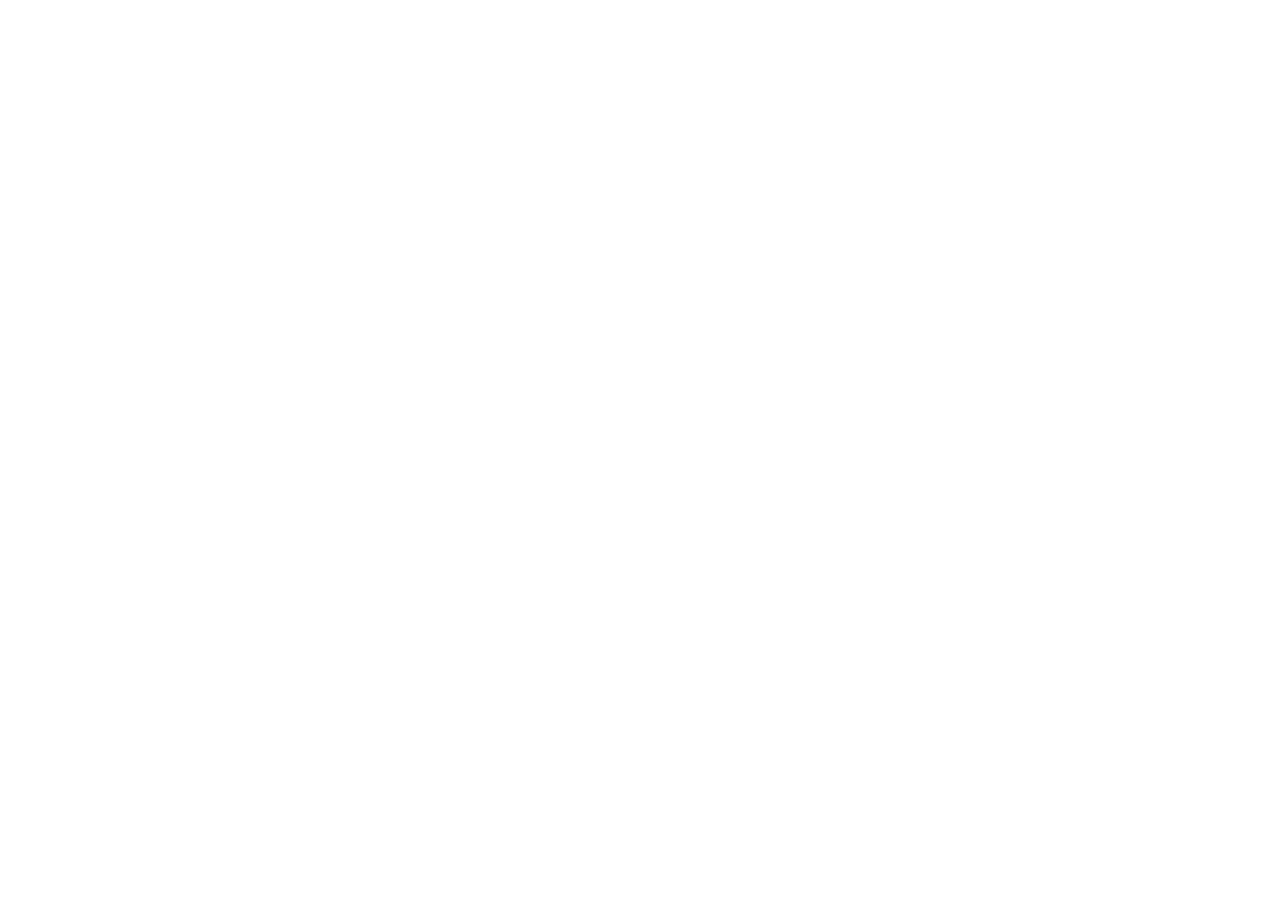
==== watchlist.html @ 1a3792f0 "function to add data to watchlist array" ====
<!DOCTYPE html>
<html lang="en">
  <head>
    <meta charset="UTF-8" />
    <meta name="viewport" content="width=device-width, initial-scale=1.0" />
    <title>My Watchlist</title>
  </head>
  <body></body>
</html>
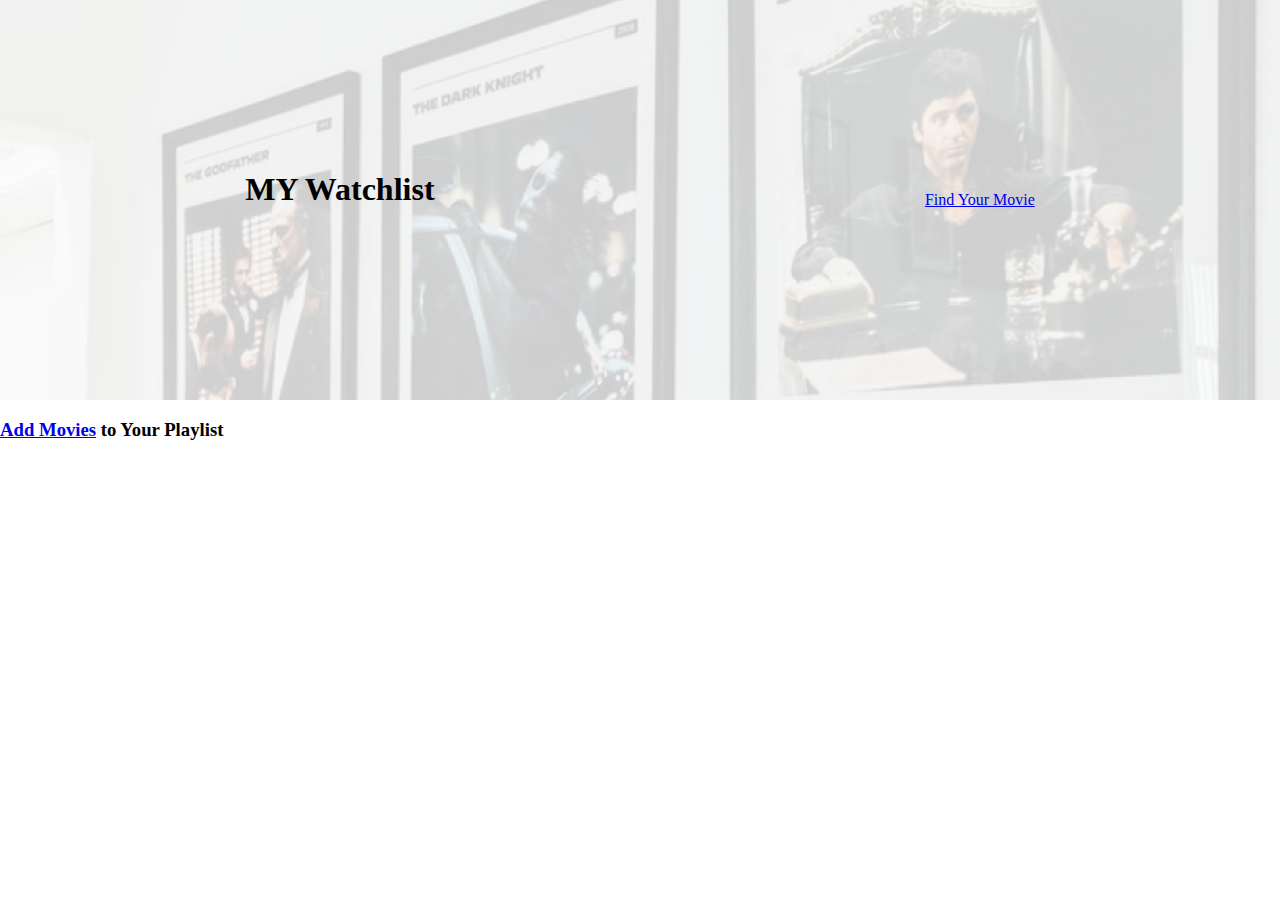
==== commit ef35e8d8: "fixed bugs" ====
--- a/watchlist.html
+++ b/watchlist.html
@@ -3,7 +3,17 @@
   <head>
     <meta charset="UTF-8" />
     <meta name="viewport" content="width=device-width, initial-scale=1.0" />
+    <link rel="stylesheet" href="watchlist.css" />
     <title>My Watchlist</title>
   </head>
-  <body></body>
+  <body>
+    <div class="header">
+      <h1>MY Watchlist</h1>
+      <a href="index.html">Find Your Movie</a>
+    </div>
+
+    <div class="watchlist" id="watchlist"></div>
+    <script src="index.js"></script>
+    <script src="watchlist.js"></script>
+  </body>
 </html>
--- a/watchlist.css
+++ b/watchlist.css
@@ -0,0 +1,21 @@
+body {
+  font-family: Inter;
+  padding: 0;
+  margin: 0;
+}
+
+.header {
+  background-image: url("image\ 36.png");
+  background-repeat: no-repeat;
+  display: flex;
+  justify-content: space-around;
+  align-items: center;
+  height: 400px;
+  background-size: cover;
+  background-position: center;
+}
+.header h1 {
+  margin-top: 0;
+}
+.header a {
+}
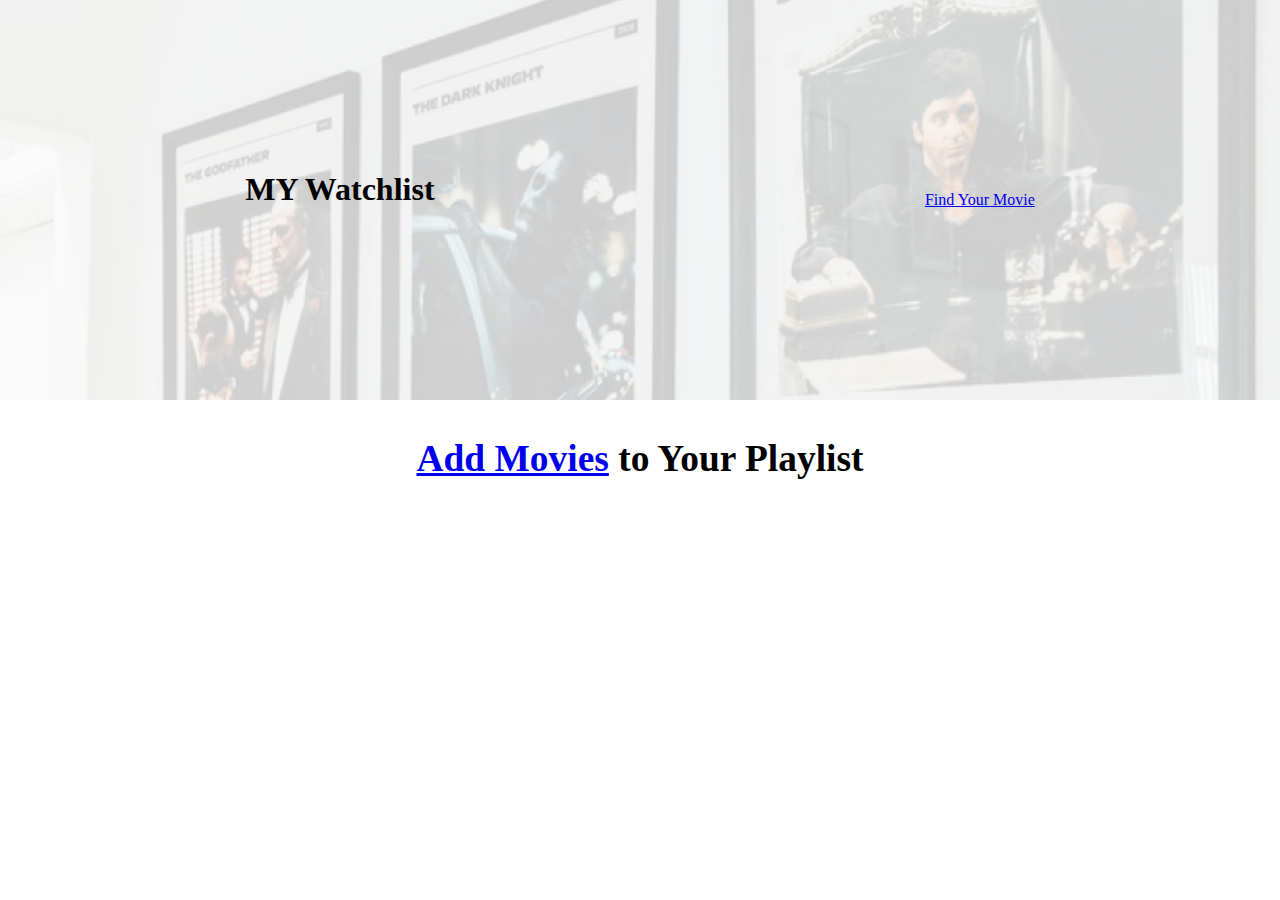
==== commit dedbb8aa: "2.0" ====
--- a/watchlist.html
+++ b/watchlist.html
@@ -13,7 +13,6 @@
     </div>
 
     <div class="watchlist" id="watchlist"></div>
-    <script src="index.js"></script>
-    <script src="watchlist.js"></script>
+    <script src="watchlist.js" type="module"></script>
   </body>
 </html>
--- a/watchlist.css
+++ b/watchlist.css
@@ -17,5 +17,20 @@
 .header h1 {
   margin-top: 0;
 }
-.header a {
+.movie {
+  display: flex;
+  margin-left: 1.5em;
+  margin-top: 2em;
+  column-gap: 1em;
 }
+.movie-poster {
+  width: 200px;
+  height: 300px;
+  object-fit: cover;
+}
+.flex {
+  display: flex;
+  justify-content: center;
+  align-items: center;
+  font-size: 2em;
+}
